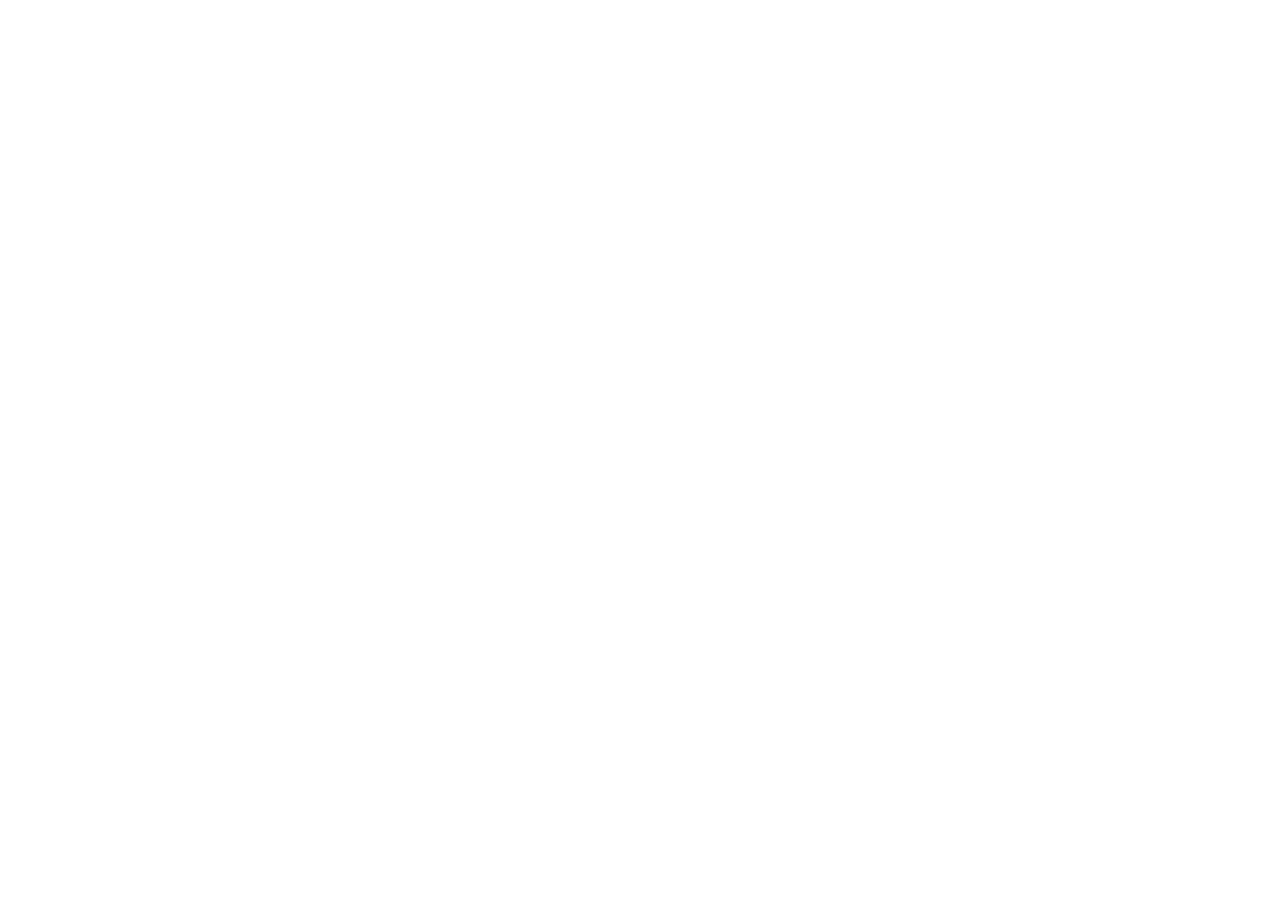
==== index.html @ 689561bb "First commit" ====
<!DOCTYPE html>
<html lang="en">
<head>
    <meta charset="UTF-8">
    <meta http-equiv="X-UA-Compatible" content="IE=edge">
    <meta name="viewport" content="width=device-width, initial-scale=1.0">
    <title>first CSS line</title>
</head>
<body>
    <div class="container">

        
    </div>
    
</body>
</html>
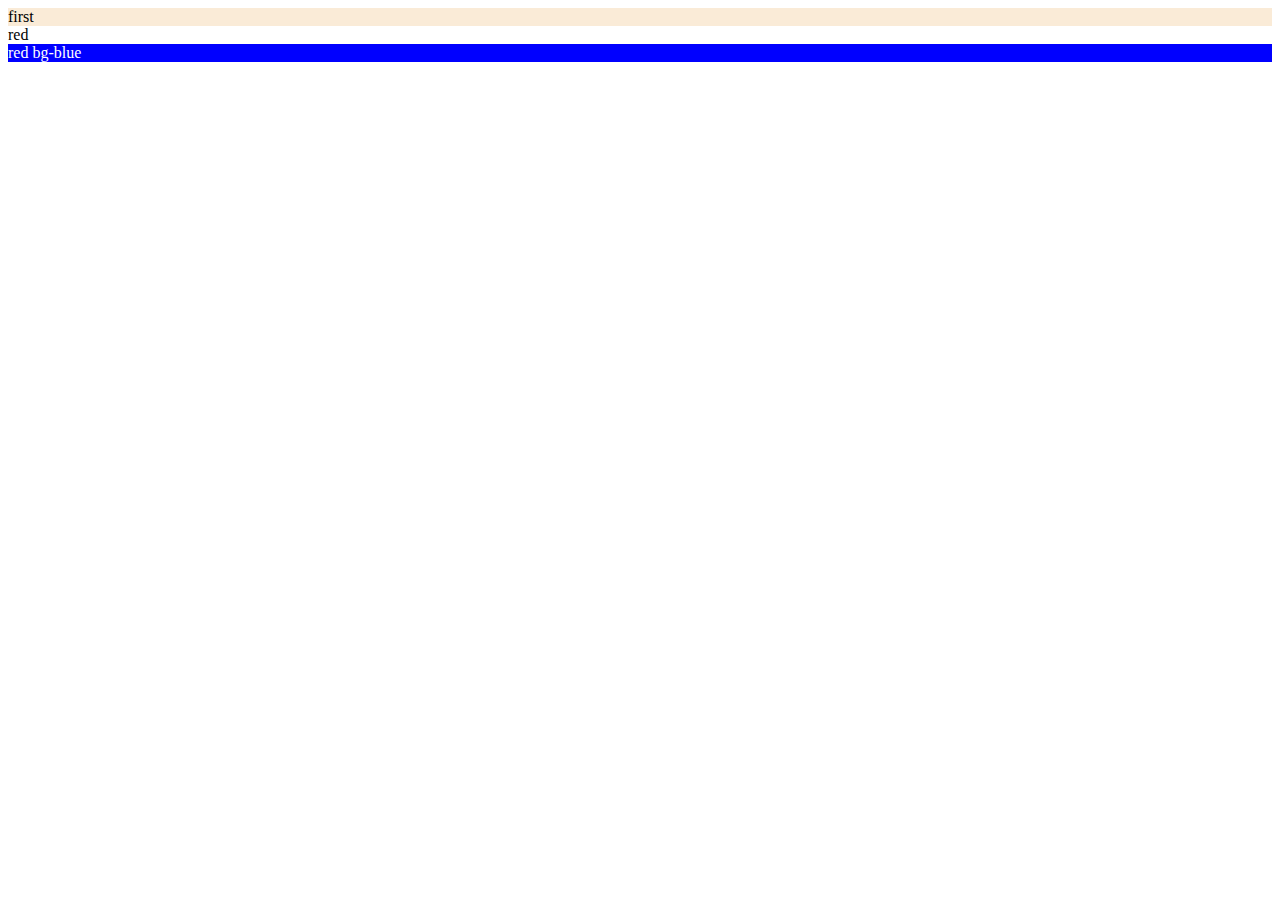
==== commit 68b85ab8: "selectors section stating" ====
--- a/index.html
+++ b/index.html
@@ -4,13 +4,35 @@
     <meta charset="UTF-8">
     <meta http-equiv="X-UA-Compatible" content="IE=edge">
     <meta name="viewport" content="width=device-width, initial-scale=1.0">
-    <title>first CSS line</title>
+    <title>Document</title>
+    <link rel="stylesheet" href="style.css">
+    <!-- <style>
+      #first{
+        background-color: antiquewhite;
+      }   
+      .bg-blue{
+        background-color: blue;
+        color:white
+      }
+      
+    </style> -->
 </head>
 <body>
     <div class="container">
 
-        
+
     </div>
+    <div id="first">
+    first
+    </div>
+    <section class="red">
+     red
+
+    </section>
+    <section class="red bg-blue">
+        red bg-blue
+
+    </section>
     
 </body>
 </html>--- a/style.css
+++ b/style.css
@@ -0,0 +1,7 @@
+#first{
+    background-color: antiquewhite;
+  }   
+  .bg-blue{
+    background-color: blue;
+    color:white
+  }